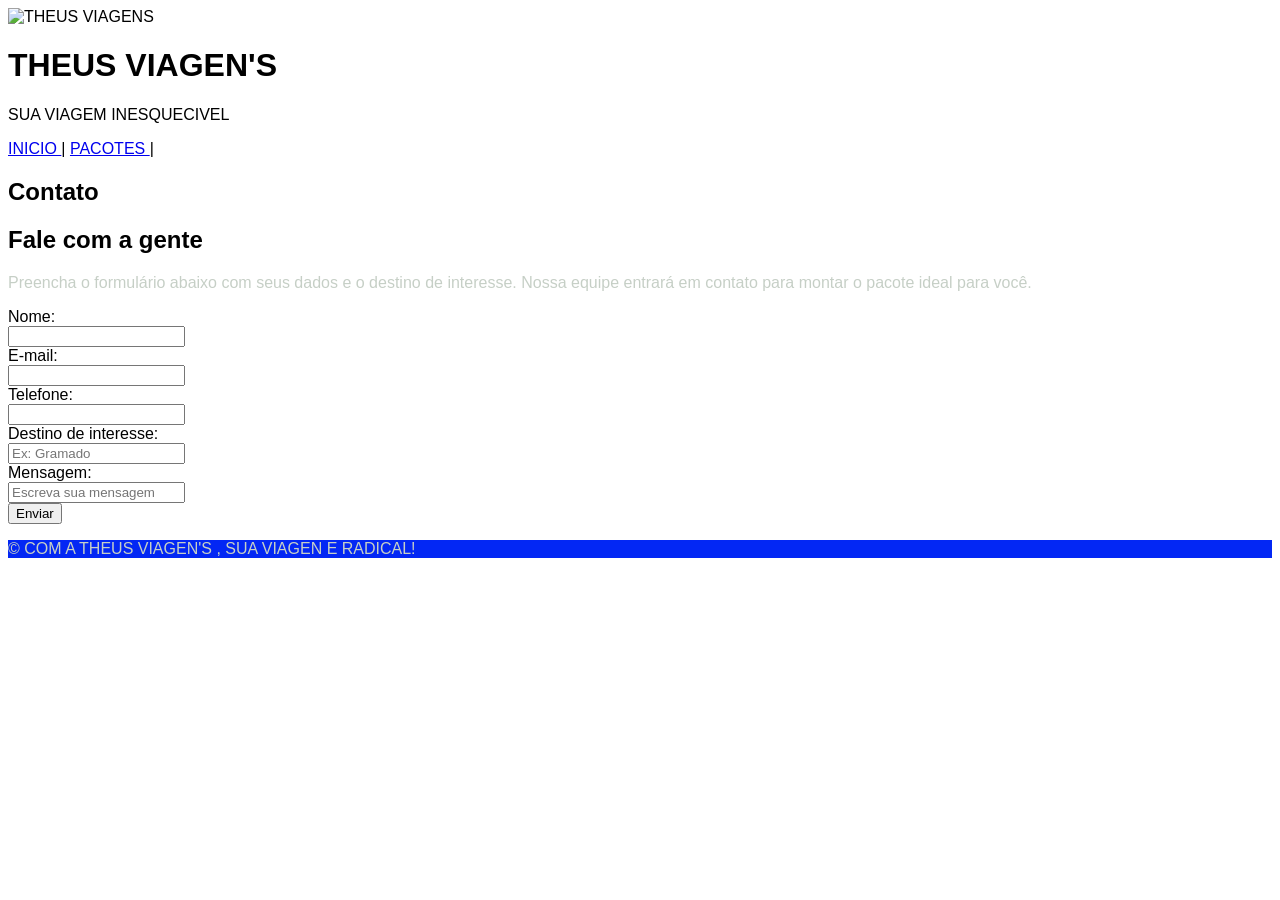
==== contatos.html @ 52fada6f "Add files via upload" ====
<!DOCTYPE html>
<html lang="pt-br">
<head>
    <meta charset="UTF-8">
    <meta name="viewport" content="width=device-width, initial-scale=1.0">
    <title> THEUS VIAGENS </title>

    <link rel="stylesheet" href="../css/style.css">

    <style>
        strong, b {
            color: #d7e8d8; 
        }

        p {
            color: #c6cfc6; 
        }

        figcaption {
            color: #d1e1d2; 
        }
    </style>
</head>
<body style="background-color: rgba(191, 34, 115, 0); font-family: arial;">

    <header>

        <img src="../img/thzz.jpg" alt="THEUS VIAGENS" width="500">

        <h1 > THEUS VIAGEN'S  </h1>
        <ps>SUA VIAGEM INESQUECIVEL </p>

        <nav >
            <a href="index.html" >INICIO </a> |
            <a href="pacotes.html" >PACOTES </a> |
        </nav>

    </header>


    <main id="contato">

        <h2>Contato</h2>

        <section>

            <h2 class = "fg">Fale com a gente</h2> 
                <p class = "x">
                Preencha o formulário abaixo com seus dados e o destino de interesse.
                Nossa equipe entrará em contato para montar o pacote ideal para você.
                </p>

            <form>

                <div>
                    <label for="nome" class = "x">Nome:</label><br>
                    <input type="text" id="nome" name="nome">
                </div>

                <div>
                    <label for="email" class = "x">E-mail:</label><br>
                    <input type="email" id="email" name="email">
                </div>

                <div>
                    <label for="telefone" class = "x">Telefone:</label><br>
                    <input type="tel" id="telefone" name="telefone">
                </div>

                <div>
                    <label for="destino" class = "x">Destino de interesse:</label><br>
                    <input type="text" id="destino" name="destino" placeholder="Ex: Gramado">
                </div>

                <div>
                    <label for="mensagem" class = "x">Mensagem:</label><br>
                    <input type="text" id="mensagem" name="mensagem" placeholder="Escreva sua mensagem">
                </div>

                <button type="button">Enviar</button>

            </form>

        </section>

    </main>


    <footer style="background-color: rgb(3, 39, 244); padding: 0cqmax;">
        <p class = "fg">&copy; COM A THEUS VIAGEN'S , SUA VIAGEN E RADICAL!</p>
    </footer>

</body>
</html>
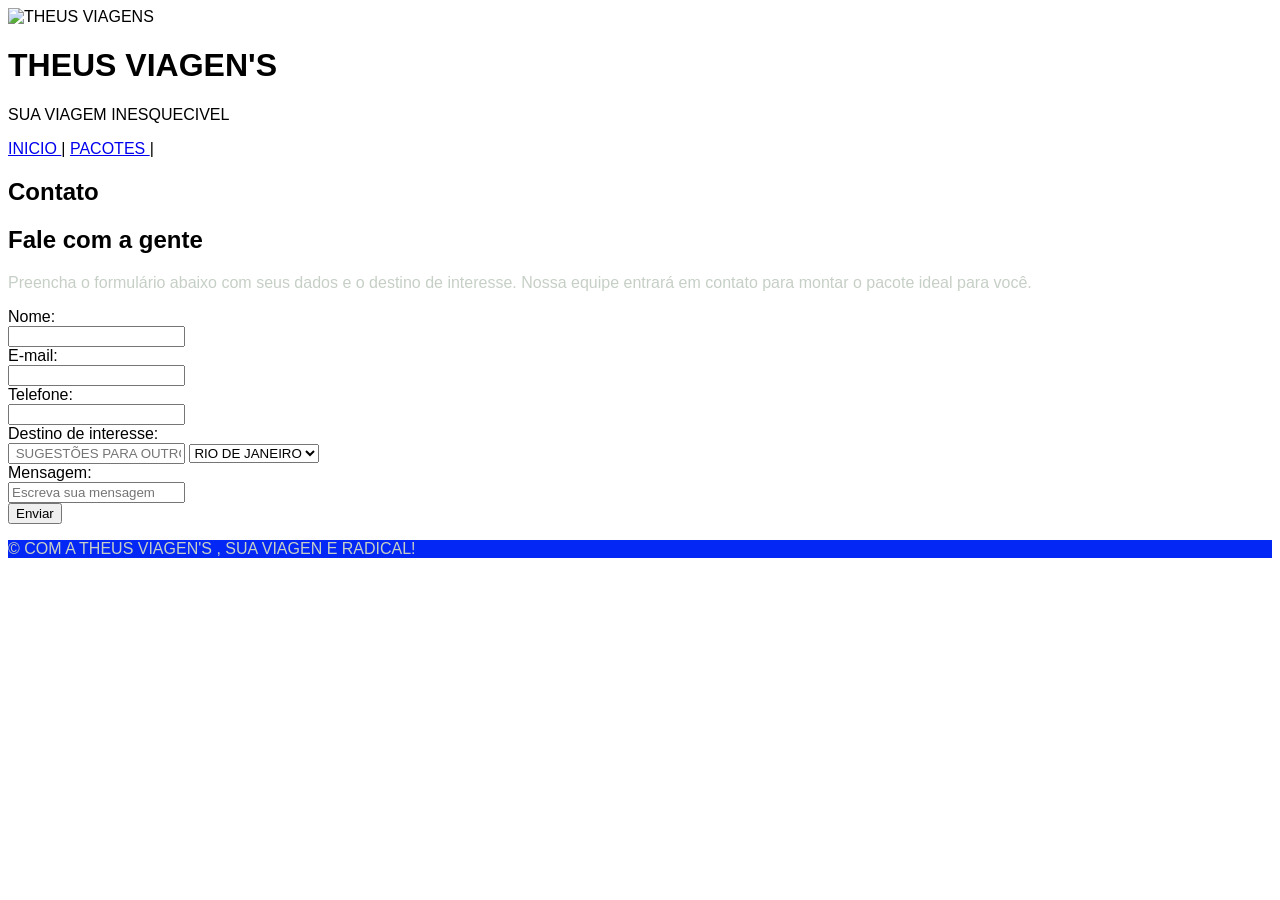
==== commit 7e173653: "Add files via upload" ====
--- a/contatos.html
+++ b/contatos.html
@@ -69,7 +69,13 @@
 
                 <div>
                     <label for="destino" class = "x">Destino de interesse:</label><br>
-                    <input type="text" id="destino" name="destino" placeholder="Ex: Gramado">
+                    <input type="option" id="destino" name="destino" placeholder=" SUGESTÕES PARA OUTROS DESTINOS">
+                    <select id = "destino">
+                        <option> RIO DE JANEIRO </option>
+                        <option> GRAMADO </option>
+                        <option> SALVADOR </option>
+                        <option> FOZ DO IGUAÇU </option>
+                    </select> 
                 </div>
 
                 <div>
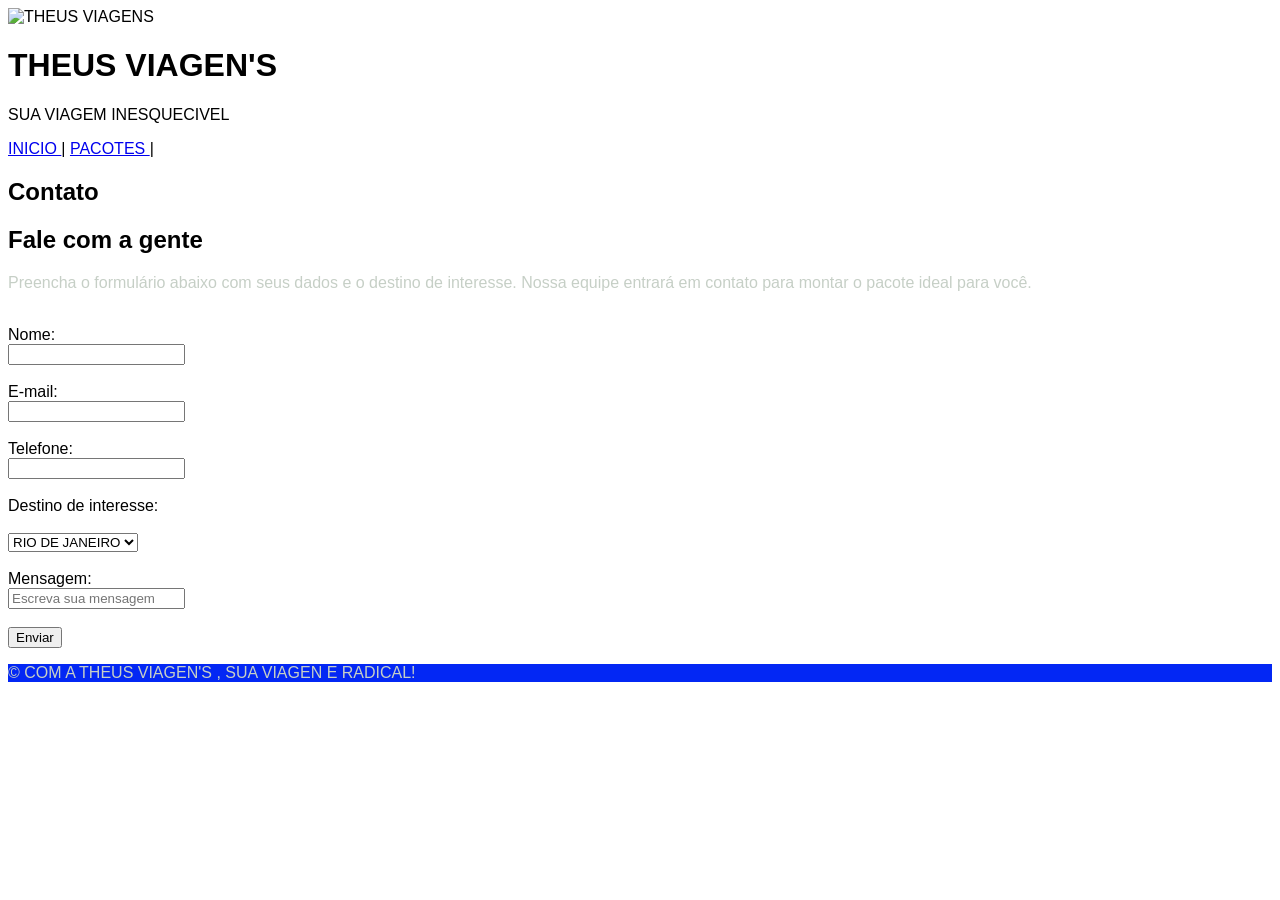
==== commit 084366e5: "Add files via upload" ====
--- a/contatos.html
+++ b/contatos.html
@@ -44,46 +44,51 @@
 
         <section>
 
-            <h2 class = "fg">Fale com a gente</h2> 
-                <p class = "x">
+            <h2 class = "tx">Fale com a gente</h2> 
+                <p class = "tx">
                 Preencha o formulário abaixo com seus dados e o destino de interesse.
                 Nossa equipe entrará em contato para montar o pacote ideal para você.
                 </p>
 
             <form>
 
-                <div>
+                <br><div>
                     <label for="nome" class = "x">Nome:</label><br>
                     <input type="text" id="nome" name="nome">
                 </div>
 
-                <div>
+                <br><div>
                     <label for="email" class = "x">E-mail:</label><br>
                     <input type="email" id="email" name="email">
                 </div>
 
-                <div>
+                <br><div>
                     <label for="telefone" class = "x">Telefone:</label><br>
                     <input type="tel" id="telefone" name="telefone">
                 </div>
 
-                <div>
+                <br><div>
                     <label for="destino" class = "x">Destino de interesse:</label><br>
-                    <input type="option" id="destino" name="destino" placeholder=" SUGESTÕES PARA OUTROS DESTINOS">
-                    <select id = "destino">
+                    <br><select id = "destinos ">
                         <option> RIO DE JANEIRO </option>
                         <option> GRAMADO </option>
                         <option> SALVADOR </option>
                         <option> FOZ DO IGUAÇU </option>
+                        <option> PARIS </option>
+                        <option> ROMA </option>
+                        <option> LONDRES </option>
+                        <option> MADRID </option>
                     </select> 
                 </div>
+
+                <br>
 
                 <div>
                     <label for="mensagem" class = "x">Mensagem:</label><br>
                     <input type="text" id="mensagem" name="mensagem" placeholder="Escreva sua mensagem">
                 </div>
 
-                <button type="button">Enviar</button>
+                <br><button type="button">Enviar</button>
 
             </form>
 
